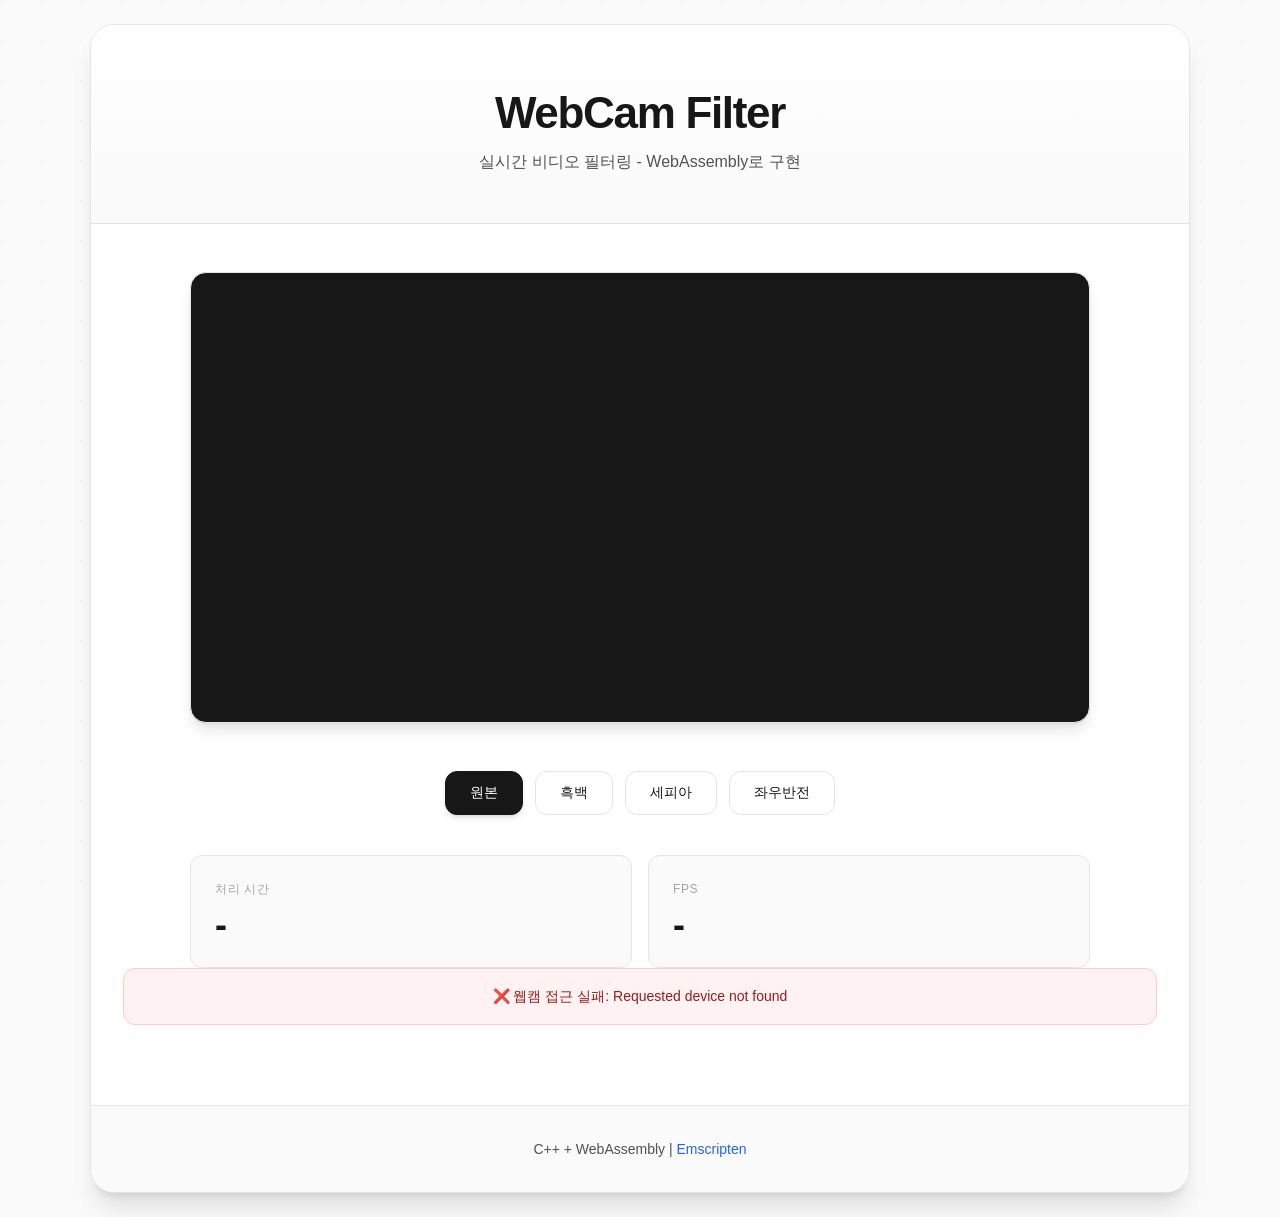
==== index.html @ b750f3d2 "deploy: 64cdeb66de04ddc3db5c64c9eddbea2c686ccd93" ====
<!DOCTYPE html>
<html lang="ko">
<head>
    <meta charset="UTF-8">
    <meta name="viewport" content="width=device-width, initial-scale=1.0">
    <meta name="description" content="WebAssembly로 구현한 고성능 실시간 웹캠 필터 - 네이티브급 성능의 이미지 처리">
    <meta name="theme-color" content="#0a0e1a">
    <title>WebCam Filter WASM - 실시간 웹캠 필터</title>
    <link rel="stylesheet" href="styles.css">
</head>
<body>
    <div class="container">
        <header role="banner">
            <h1>WebCam Filter</h1>
            <p>실시간 비디오 필터링 - WebAssembly로 구현</p>
        </header>

        <main role="main">
            <!-- Video Display Section -->
            <section class="video-container" aria-label="웹캠 비디오 스트림">
                <video id="webcam" autoplay playsinline aria-hidden="true"></video>
                <canvas id="canvas" role="img" aria-label="필터 적용된 실시간 웹캠 화면"></canvas>
            </section>

            <!-- Filter Controls -->
            <div class="controls">
                <nav class="filter-buttons" role="navigation" aria-label="필터 선택">
                    <button id="btnNone" class="filter-btn active" aria-pressed="true" data-filter="none">
                        원본
                    </button>
                    <button id="btnGrayscale" class="filter-btn" aria-pressed="false" data-filter="grayscale">
                        흑백
                    </button>
                    <button id="btnSepia" class="filter-btn" aria-pressed="false" data-filter="sepia">
                        세피아
                    </button>
                    <button id="btnFlip" class="filter-btn" aria-pressed="false" data-filter="flip">
                        좌우반전
                    </button>
                </nav>

                <!-- Performance Stats Dashboard -->
                <section class="stats" role="region" aria-label="성능 지표">
                    <div class="stat-item">
                        <span class="stat-label">처리 시간</span>
                        <span id="processingTime" class="stat-value" aria-live="polite">-</span>
                    </div>
                    <div class="stat-item">
                        <span class="stat-label">FPS</span>
                        <span id="fps" class="stat-value" aria-live="polite">-</span>
                    </div>
                </section>
            </div>

            <!-- Status Messages -->
            <div id="status" class="status" role="status" aria-live="polite">
                <p>WebAssembly 모듈 로딩 중...</p>
            </div>
        </main>

        <footer role="contentinfo">
            <p>
                <span>C++ + WebAssembly</span>
                <span aria-hidden="true"> | </span>
                <a href="https://github.com/emscripten-core/emscripten" target="_blank" rel="noopener noreferrer">
                    Emscripten
                </a>
            </p>
        </footer>
    </div>

    <script src="filters.js" defer></script>
    <script src="wrapper.js" defer></script>
    <script src="app.js" defer></script>
</body>
</html>
---- styles.css ----
/* ============================================
   MINIMAL MODERN - WebCam Filter WASM
   Refined Minimalism with Spatial Excellence
   ============================================ */

:root {
    /* Refined Grayscale Palette */
    --gray-50: #fafafa;
    --gray-100: #f5f5f5;
    --gray-200: #e5e5e5;
    --gray-300: #d4d4d4;
    --gray-400: #a3a3a3;
    --gray-500: #737373;
    --gray-600: #525252;
    --gray-700: #404040;
    --gray-800: #262626;
    --gray-900: #171717;

    /* Accent Colors - Subtle Blue */
    --blue-50: #eff6ff;
    --blue-100: #dbeafe;
    --blue-500: #3b82f6;
    --blue-600: #2563eb;
    --blue-700: #1d4ed8;

    /* Semantic Colors */
    --bg-primary: #ffffff;
    --bg-secondary: var(--gray-50);
    --text-primary: var(--gray-900);
    --text-secondary: var(--gray-600);
    --text-tertiary: var(--gray-400);
    --border-color: var(--gray-200);
    --accent: var(--blue-600);

    /* Performance Colors */
    --perf-excellent: #10b981;
    --perf-good: #3b82f6;
    --perf-warning: #f59e0b;
    --perf-critical: #ef4444;

    /* Typography - System fonts for faster load */
    --font-sans: -apple-system, BlinkMacSystemFont, 'Segoe UI', Roboto, 'Helvetica Neue', Arial, sans-serif;

    /* Spacing System (8px base) */
    --space-1: 0.25rem;  /* 4px */
    --space-2: 0.5rem;   /* 8px */
    --space-3: 0.75rem;  /* 12px */
    --space-4: 1rem;     /* 16px */
    --space-5: 1.25rem;  /* 20px */
    --space-6: 1.5rem;   /* 24px */
    --space-8: 2rem;     /* 32px */
    --space-10: 2.5rem;  /* 40px */
    --space-12: 3rem;    /* 48px */
    --space-16: 4rem;    /* 64px */
    --space-20: 5rem;    /* 80px */

    /* Shadows - Subtle Elevation */
    --shadow-xs: 0 1px 2px 0 rgba(0, 0, 0, 0.05);
    --shadow-sm: 0 1px 3px 0 rgba(0, 0, 0, 0.1), 0 1px 2px -1px rgba(0, 0, 0, 0.1);
    --shadow-md: 0 4px 6px -1px rgba(0, 0, 0, 0.1), 0 2px 4px -2px rgba(0, 0, 0, 0.1);
    --shadow-lg: 0 10px 15px -3px rgba(0, 0, 0, 0.1), 0 4px 6px -4px rgba(0, 0, 0, 0.1);
    --shadow-xl: 0 20px 25px -5px rgba(0, 0, 0, 0.1), 0 8px 10px -6px rgba(0, 0, 0, 0.1);

    /* Border Radius */
    --radius-sm: 0.375rem;  /* 6px */
    --radius-md: 0.5rem;    /* 8px */
    --radius-lg: 0.75rem;   /* 12px */
    --radius-xl: 1rem;      /* 16px */
    --radius-2xl: 1.5rem;   /* 24px */

    /* Transitions */
    --transition-fast: 150ms cubic-bezier(0.4, 0, 0.2, 1);
    --transition-base: 200ms cubic-bezier(0.4, 0, 0.2, 1);
    --transition-slow: 300ms cubic-bezier(0.4, 0, 0.2, 1);
}

* {
    margin: 0;
    padding: 0;
    box-sizing: border-box;
}

body {
    font-family: var(--font-sans);
    background: var(--bg-secondary);
    color: var(--text-primary);
    line-height: 1.6;
    -webkit-font-smoothing: antialiased;
    -moz-osx-font-smoothing: grayscale;
    min-height: 100vh;
    display: flex;
    align-items: center;
    justify-content: center;
    padding: var(--space-6);
}

/* Subtle Background Pattern */
body::before {
    content: '';
    position: fixed;
    top: 0;
    left: 0;
    width: 100%;
    height: 100%;
    background-image:
        radial-gradient(circle at 1px 1px, var(--gray-200) 1px, transparent 0);
    background-size: 40px 40px;
    opacity: 0.3;
    pointer-events: none;
    z-index: 0;
}

.container {
    position: relative;
    z-index: 1;
    background: var(--bg-primary);
    border-radius: var(--radius-2xl);
    box-shadow: var(--shadow-xl);
    padding: 0;
    max-width: 1100px;
    width: 100%;
    overflow: hidden;
    border: 1px solid var(--border-color);
}

/* Header - Generous Spacing */
header {
    text-align: center;
    padding: var(--space-16) var(--space-8) var(--space-12);
    border-bottom: 1px solid var(--border-color);
    background: linear-gradient(180deg, var(--bg-primary) 0%, var(--bg-secondary) 100%);
}

header h1 {
    font-size: clamp(2rem, 4vw, 2.75rem);
    font-weight: 700;
    color: var(--text-primary);
    letter-spacing: -0.03em;
    margin-bottom: var(--space-3);
    line-height: 1.1;
}

header p {
    font-size: 1rem;
    font-weight: 400;
    color: var(--text-secondary);
    max-width: 600px;
    margin: 0 auto;
}

/* Main Content */
main {
    padding: var(--space-12) var(--space-8);
}

/* Video Container - Hero Element */
.video-container {
    position: relative;
    width: 100%;
    max-width: 900px;
    margin: 0 auto var(--space-12);
    background: var(--gray-900);
    border-radius: var(--radius-xl);
    overflow: hidden;
    box-shadow: var(--shadow-lg);
    border: 1px solid var(--border-color);
    transition: box-shadow var(--transition-slow);
}

.video-container:hover {
    box-shadow: var(--shadow-xl);
}

#webcam {
    display: none;
}

#canvas {
    display: block;
    width: 100%;
    height: auto;
}

/* Controls Section */
.controls {
    max-width: 900px;
    margin: 0 auto;
}

/* Filter Buttons - Clean Pills */
.filter-buttons {
    display: flex;
    gap: var(--space-3);
    justify-content: center;
    margin-bottom: var(--space-10);
    flex-wrap: wrap;
}

.filter-btn {
    position: relative;
    padding: var(--space-3) var(--space-6);
    font-family: var(--font-sans);
    font-size: 0.875rem;
    font-weight: 500;
    border: 1px solid var(--border-color);
    background: var(--bg-primary);
    color: var(--text-primary);
    border-radius: var(--radius-lg);
    cursor: pointer;
    transition: all var(--transition-base);
    outline: none;
}

.filter-btn:hover {
    background: var(--gray-50);
    border-color: var(--gray-300);
    transform: translateY(-1px);
    box-shadow: var(--shadow-sm);
}

.filter-btn:active {
    transform: translateY(0);
}

.filter-btn.active {
    background: var(--text-primary);
    color: var(--bg-primary);
    border-color: var(--text-primary);
    box-shadow: var(--shadow-md);
}

.filter-btn:focus-visible {
    outline: 2px solid var(--accent);
    outline-offset: 2px;
}

/* Performance Stats - Card Grid */
.stats {
    display: grid;
    grid-template-columns: repeat(auto-fit, minmax(200px, 1fr));
    gap: var(--space-4);
    padding: 0;
}

.stat-item {
    background: var(--bg-secondary);
    border: 1px solid var(--border-color);
    border-radius: var(--radius-lg);
    padding: var(--space-6);
    transition: all var(--transition-base);
}

.stat-item:hover {
    background: var(--bg-primary);
    box-shadow: var(--shadow-sm);
    transform: translateY(-2px);
}

.stat-label {
    display: block;
    font-size: 0.75rem;
    font-weight: 500;
    color: var(--text-tertiary);
    text-transform: uppercase;
    letter-spacing: 0.05em;
    margin-bottom: var(--space-2);
}

.stat-value {
    display: block;
    font-size: 2.25rem;
    font-weight: 700;
    color: var(--text-primary);
    letter-spacing: -0.02em;
    line-height: 1;
    font-variant-numeric: tabular-nums;
}

/* Performance Color Coding */
.stat-value.perf-excellent { color: var(--perf-excellent); }
.stat-value.perf-good { color: var(--perf-good); }
.stat-value.perf-warning { color: var(--perf-warning); }
.stat-value.perf-critical { color: var(--perf-critical); }

/* Status Messages */
.status {
    text-align: center;
    padding: var(--space-4) var(--space-6);
    background: var(--blue-50);
    border: 1px solid var(--blue-100);
    border-radius: var(--radius-lg);
    margin-bottom: var(--space-8);
    font-size: 0.875rem;
    font-weight: 500;
    color: var(--blue-700);
}

.status.success {
    background: #f0fdf4;
    border-color: #bbf7d0;
    color: #15803d;
}

.status.error {
    background: #fef2f2;
    border-color: #fecaca;
    color: #991b1b;
}

.status p {
    margin: 0;
}

/* Footer - Subtle */
footer {
    text-align: center;
    padding: var(--space-8);
    border-top: 1px solid var(--border-color);
    background: var(--bg-secondary);
    font-size: 0.875rem;
    color: var(--text-secondary);
}

footer a {
    color: var(--accent);
    text-decoration: none;
    font-weight: 500;
    transition: color var(--transition-fast);
}

footer a:hover {
    color: var(--blue-700);
    text-decoration: underline;
}

/* Smooth Entrance Animation */
@keyframes fadeInUp {
    from {
        opacity: 0;
        transform: translateY(20px);
    }
    to {
        opacity: 1;
        transform: translateY(0);
    }
}

.container {
    animation: fadeInUp var(--transition-slow) ease-out;
}

/* Glitch Effect (Subtle) */
@keyframes subtleGlitch {
    0%, 100% { transform: translate(0); }
    33% { transform: translate(-1px, 1px); }
    66% { transform: translate(1px, -1px); }
}

.glitch-effect {
    animation: subtleGlitch 0.2s ease-in-out;
}

/* Responsive Design */
@media (max-width: 768px) {
    body {
        padding: var(--space-4);
    }

    header {
        padding: var(--space-12) var(--space-6) var(--space-8);
    }

    header h1 {
        font-size: 1.75rem;
    }

    main {
        padding: var(--space-8) var(--space-6);
    }

    .filter-buttons {
        gap: var(--space-2);
    }

    .filter-btn {
        padding: var(--space-2) var(--space-4);
        font-size: 0.8125rem;
    }

    .stats {
        grid-template-columns: 1fr;
        gap: var(--space-3);
    }

    .stat-item {
        padding: var(--space-5);
    }

    .stat-value {
        font-size: 1.875rem;
    }

    footer {
        padding: var(--space-6);
        font-size: 0.8125rem;
    }
}

/* Accessibility - Reduced Motion */
@media (prefers-reduced-motion: reduce) {
    *,
    *::before,
    *::after {
        animation-duration: 0.01ms !important;
        animation-iteration-count: 1 !important;
        transition-duration: 0.01ms !important;
    }
}

/* Focus Visible - Accessibility */
*:focus-visible {
    outline: 2px solid var(--accent);
    outline-offset: 2px;
}

/* Loading State */
.loading-indicator {
    display: inline-block;
    width: 16px;
    height: 16px;
    border: 2px solid var(--gray-200);
    border-top-color: var(--accent);
    border-radius: 50%;
    animation: spin 0.6s linear infinite;
}

@keyframes spin {
    to { transform: rotate(360deg); }
}

/* High-DPI Displays */
@media (-webkit-min-device-pixel-ratio: 2), (min-resolution: 192dpi) {
    body {
        font-weight: 400;
    }
}
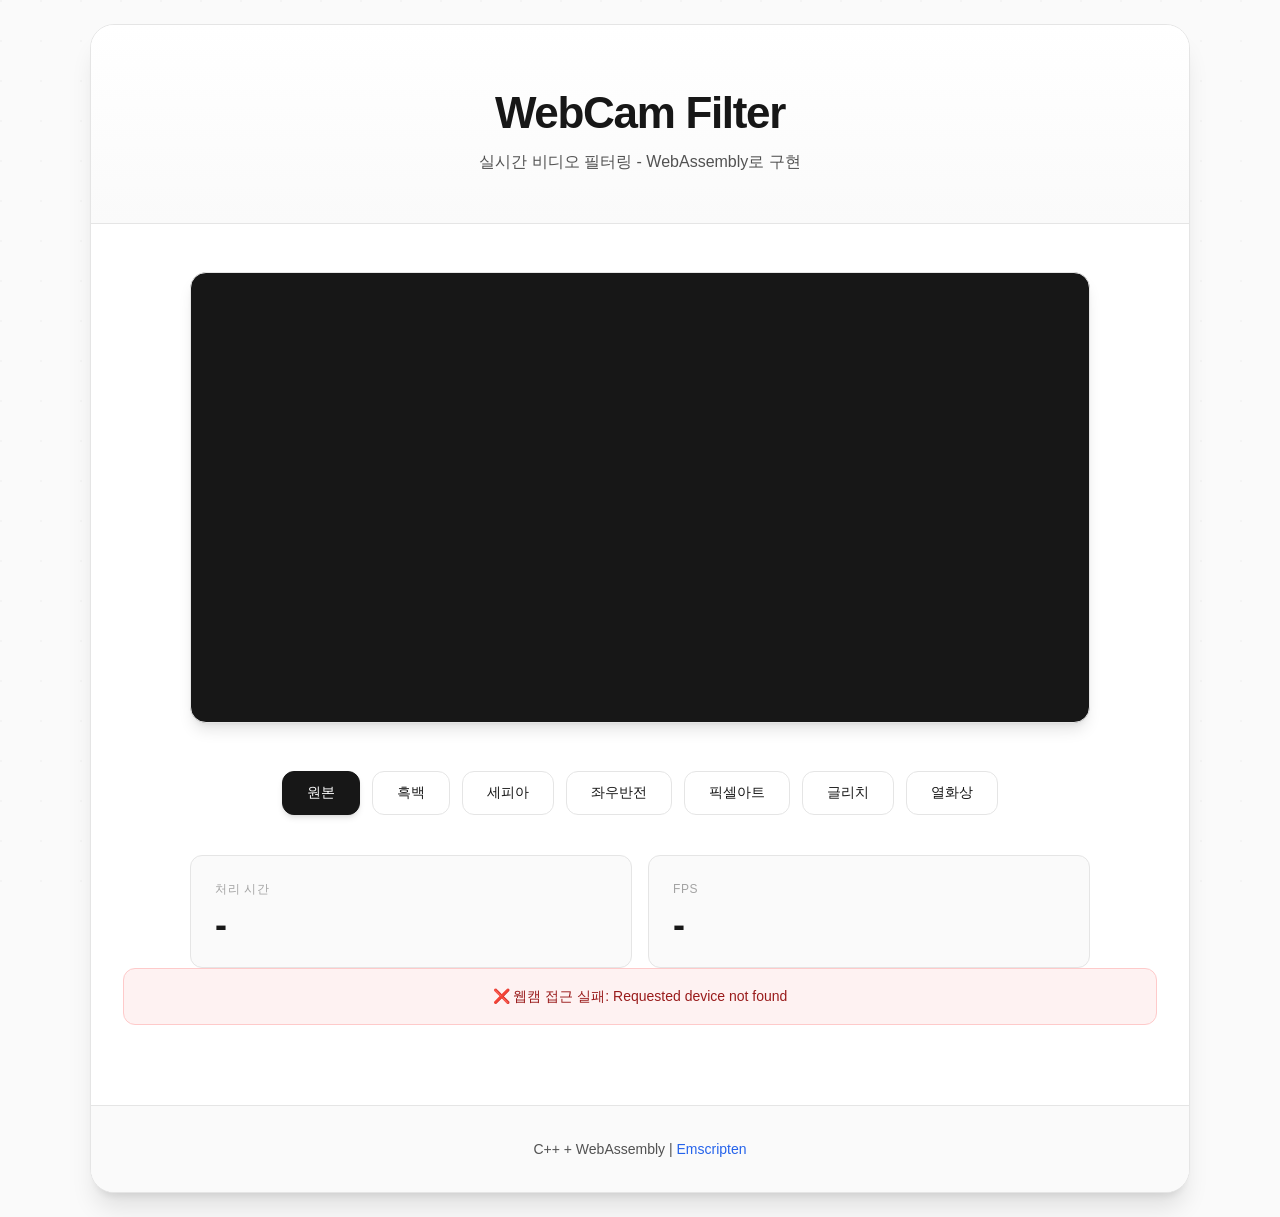
==== commit 4e9a7731: "deploy: 0f5d6d528ff0527a8372ee9baa649f92d77c5d66" ====
--- a/index.html
+++ b/index.html
@@ -37,6 +37,15 @@
                     <button id="btnFlip" class="filter-btn" aria-pressed="false" data-filter="flip">
                         좌우반전
                     </button>
+                    <button id="btnPixelate" class="filter-btn" aria-pressed="false" data-filter="pixelate">
+                        픽셀아트
+                    </button>
+                    <button id="btnGlitch" class="filter-btn" aria-pressed="false" data-filter="glitch">
+                        글리치
+                    </button>
+                    <button id="btnThermal" class="filter-btn" aria-pressed="false" data-filter="thermal">
+                        열화상
+                    </button>
                 </nav>
 
                 <!-- Performance Stats Dashboard -->
@@ -70,7 +79,6 @@
     </div>
 
     <script src="filters.js" defer></script>
-    <script src="wrapper.js" defer></script>
     <script src="app.js" defer></script>
 </body>
 </html>
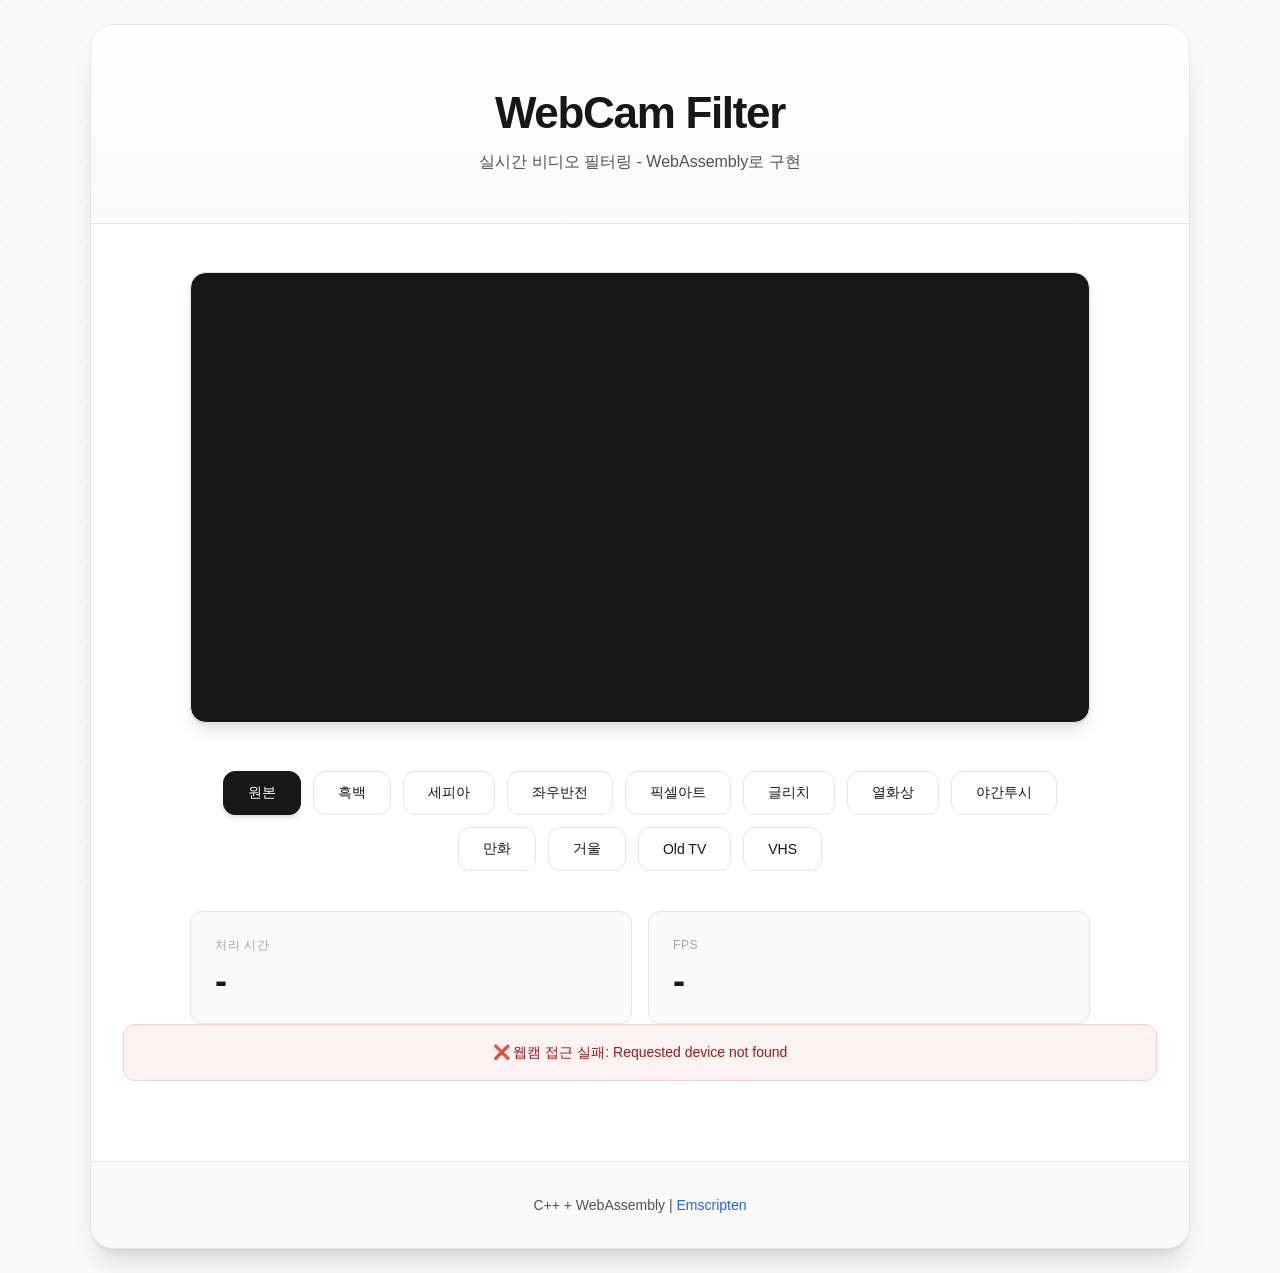
==== commit ba55de22: "deploy: 6153b319ed9f0e792923dd225bc19f73f43d7bb6" ====
--- a/index.html
+++ b/index.html
@@ -46,6 +46,21 @@
                     <button id="btnThermal" class="filter-btn" aria-pressed="false" data-filter="thermal">
                         열화상
                     </button>
+                    <button id="btnNightVision" class="filter-btn" aria-pressed="false" data-filter="nightvision">
+                        야간투시
+                    </button>
+                    <button id="btnToon" class="filter-btn" aria-pressed="false" data-filter="toon">
+                        만화
+                    </button>
+                    <button id="btnMirror" class="filter-btn" aria-pressed="false" data-filter="mirror">
+                        거울
+                    </button>
+                    <button id="btnOldTV" class="filter-btn" aria-pressed="false" data-filter="oldtv">
+                        Old TV
+                    </button>
+                    <button id="btnVHS" class="filter-btn" aria-pressed="false" data-filter="vhs">
+                        VHS
+                    </button>
                 </nav>
 
                 <!-- Performance Stats Dashboard -->
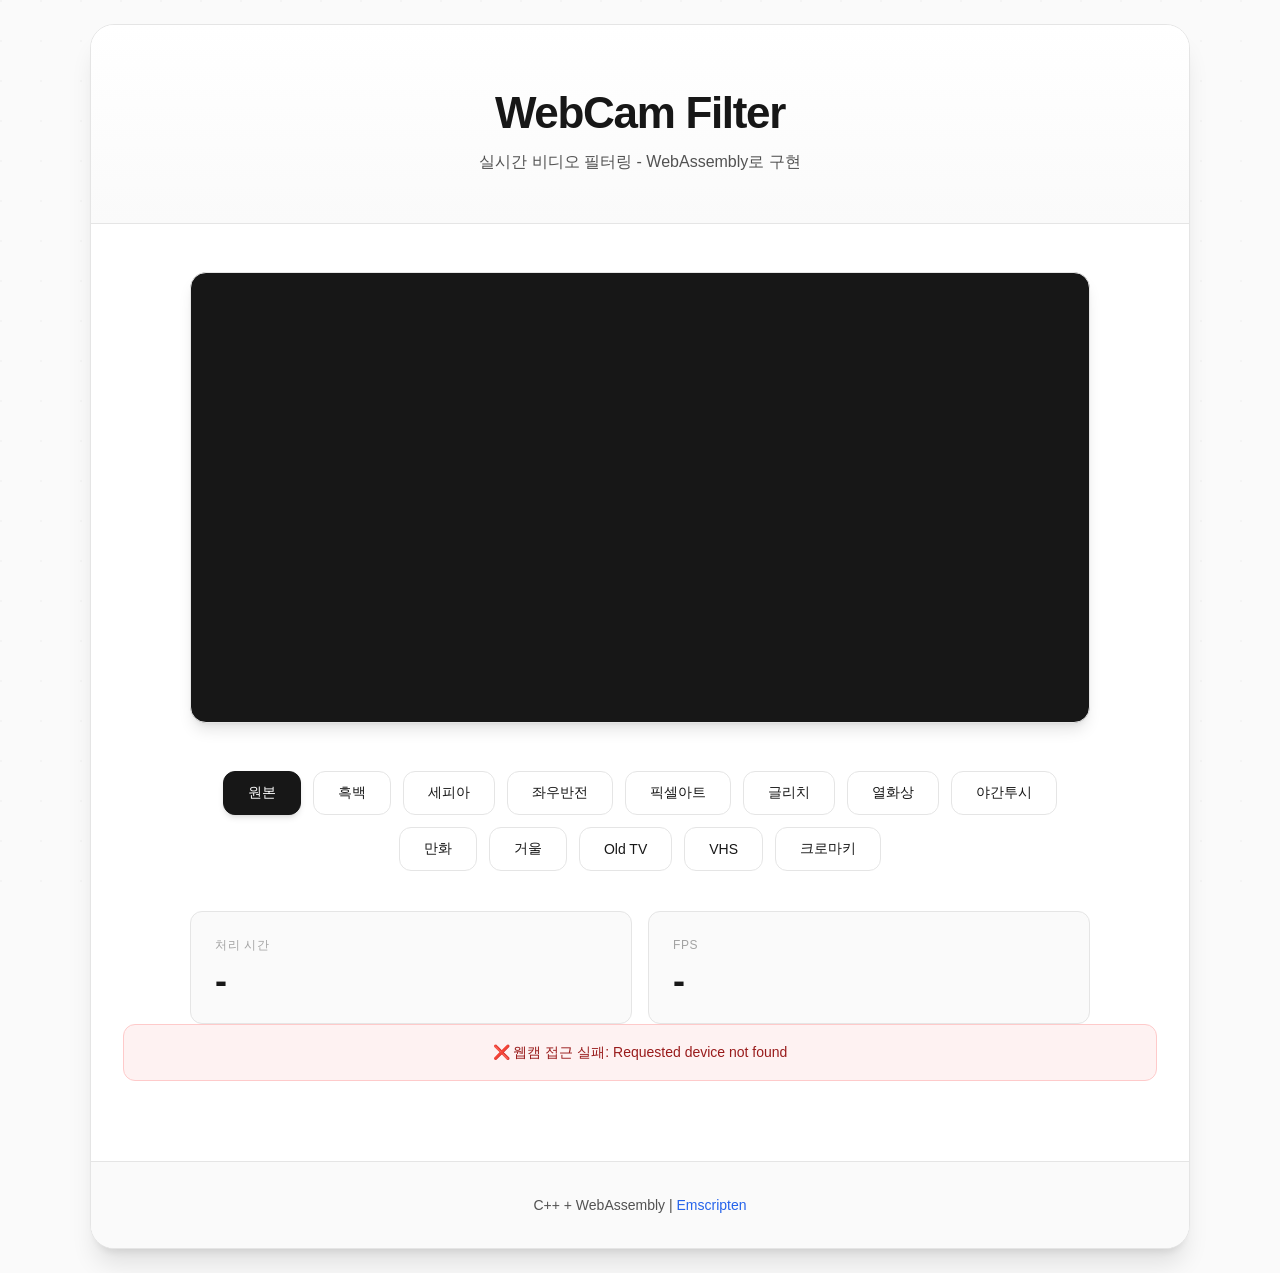
==== commit 73047017: "deploy: 6b586df86d3648ac7da7578cb4a0e2cd3556353d" ====
--- a/index.html
+++ b/index.html
@@ -61,7 +61,27 @@
                     <button id="btnVHS" class="filter-btn" aria-pressed="false" data-filter="vhs">
                         VHS
                     </button>
+                    <button id="btnChroma" class="filter-btn" aria-pressed="false" data-filter="chroma">
+                        크로마키
+                    </button>
                 </nav>
+
+                <!-- Chroma Key Controls -->
+                <section class="chroma-controls" aria-label="크로마키 설정">
+                    <div class="chroma-row">
+                        <label for="chromaColor">배경 색상</label>
+                        <input type="color" id="chromaColor" value="#00ff00">
+                    </div>
+                    <div class="chroma-row">
+                        <label for="chromaTolerance">허용 범위</label>
+                        <input type="range" id="chromaTolerance" min="10" max="150" value="60">
+                        <span id="chromaToleranceValue">60</span>
+                    </div>
+                    <div class="chroma-row">
+                        <label for="chromaFile">배경 이미지</label>
+                        <input type="file" id="chromaFile" accept="image/*">
+                    </div>
+                </section>
 
                 <!-- Performance Stats Dashboard -->
                 <section class="stats" role="region" aria-label="성능 지표">
--- a/styles.css
+++ b/styles.css
@@ -444,3 +444,18 @@
         font-weight: 400;
     }
 }
+
+.chroma-controls {
+    display: flex;
+    flex-direction: column;
+    gap: 16px;
+    align-items: center;
+    margin-bottom: 20px;
+}
+
+.chroma-row {
+    display: flex;
+    flex-direction: column;
+    align-items: center;
+    gap: 6px;
+}
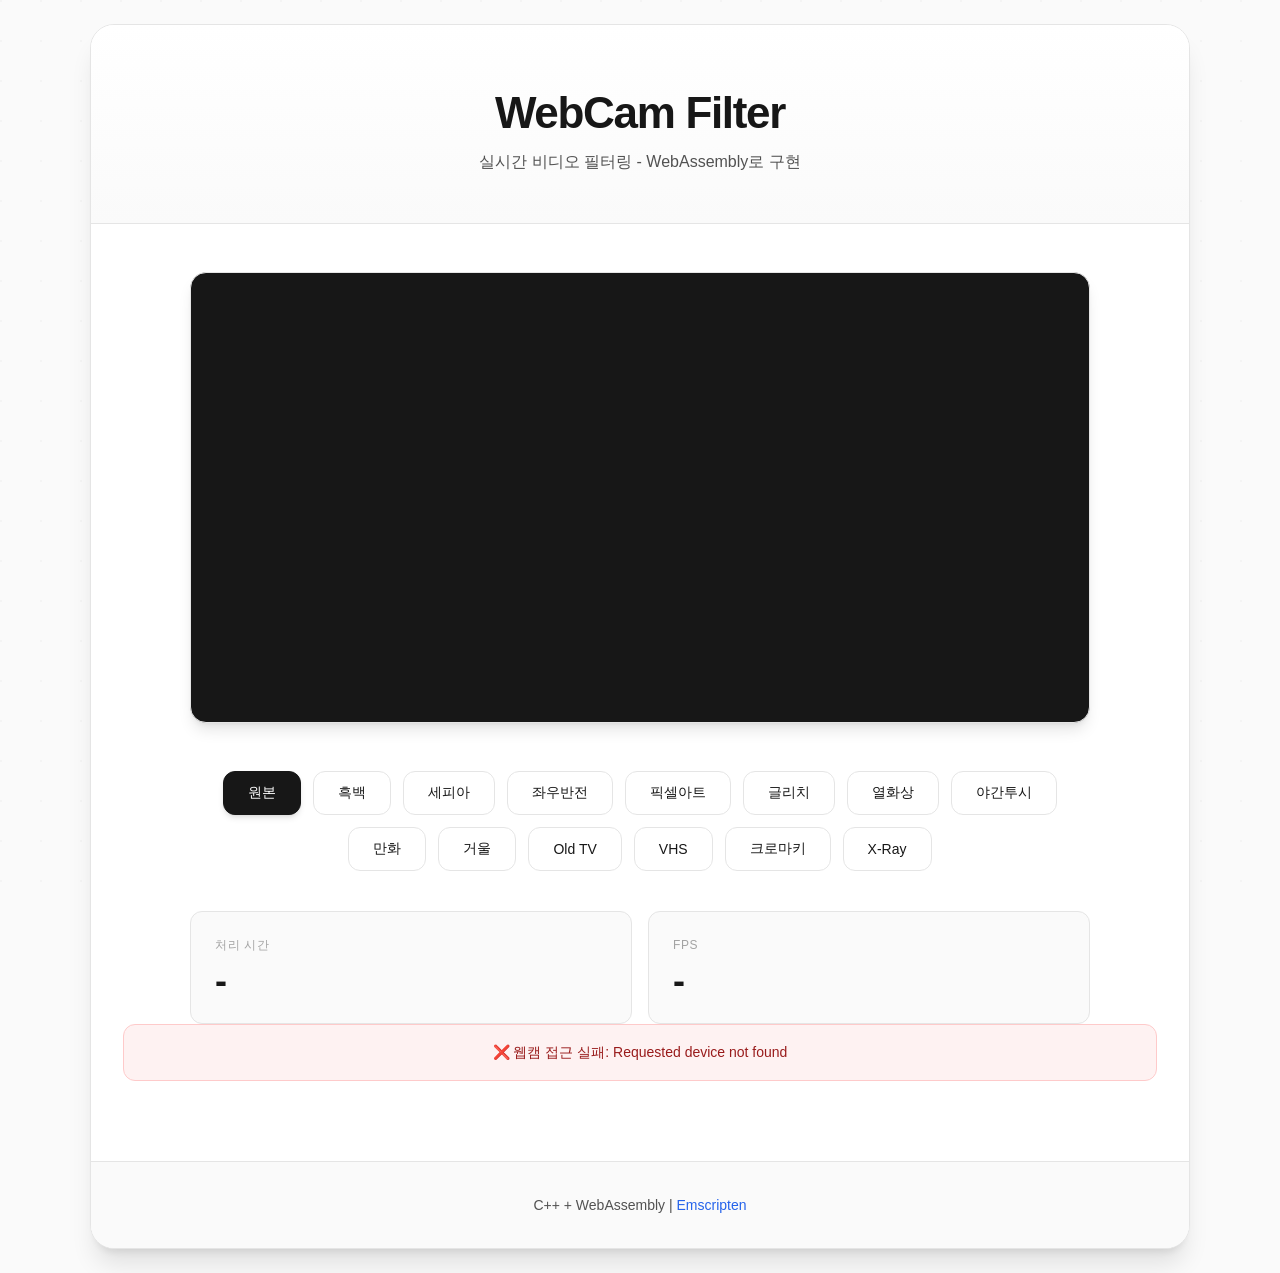
==== commit f7061a7e: "deploy: 8eeda1a94dab0ea967c447aa47ed31dbdc81f53e" ====
--- a/index.html
+++ b/index.html
@@ -64,6 +64,9 @@
                     <button id="btnChroma" class="filter-btn" aria-pressed="false" data-filter="chroma">
                         크로마키
                     </button>
+                    <button id="btnXray" class="filter-btn" aria-pressed="false" data-filter="xray">
+                        X-Ray
+                    </button>
                 </nav>
 
                 <!-- Chroma Key Controls -->
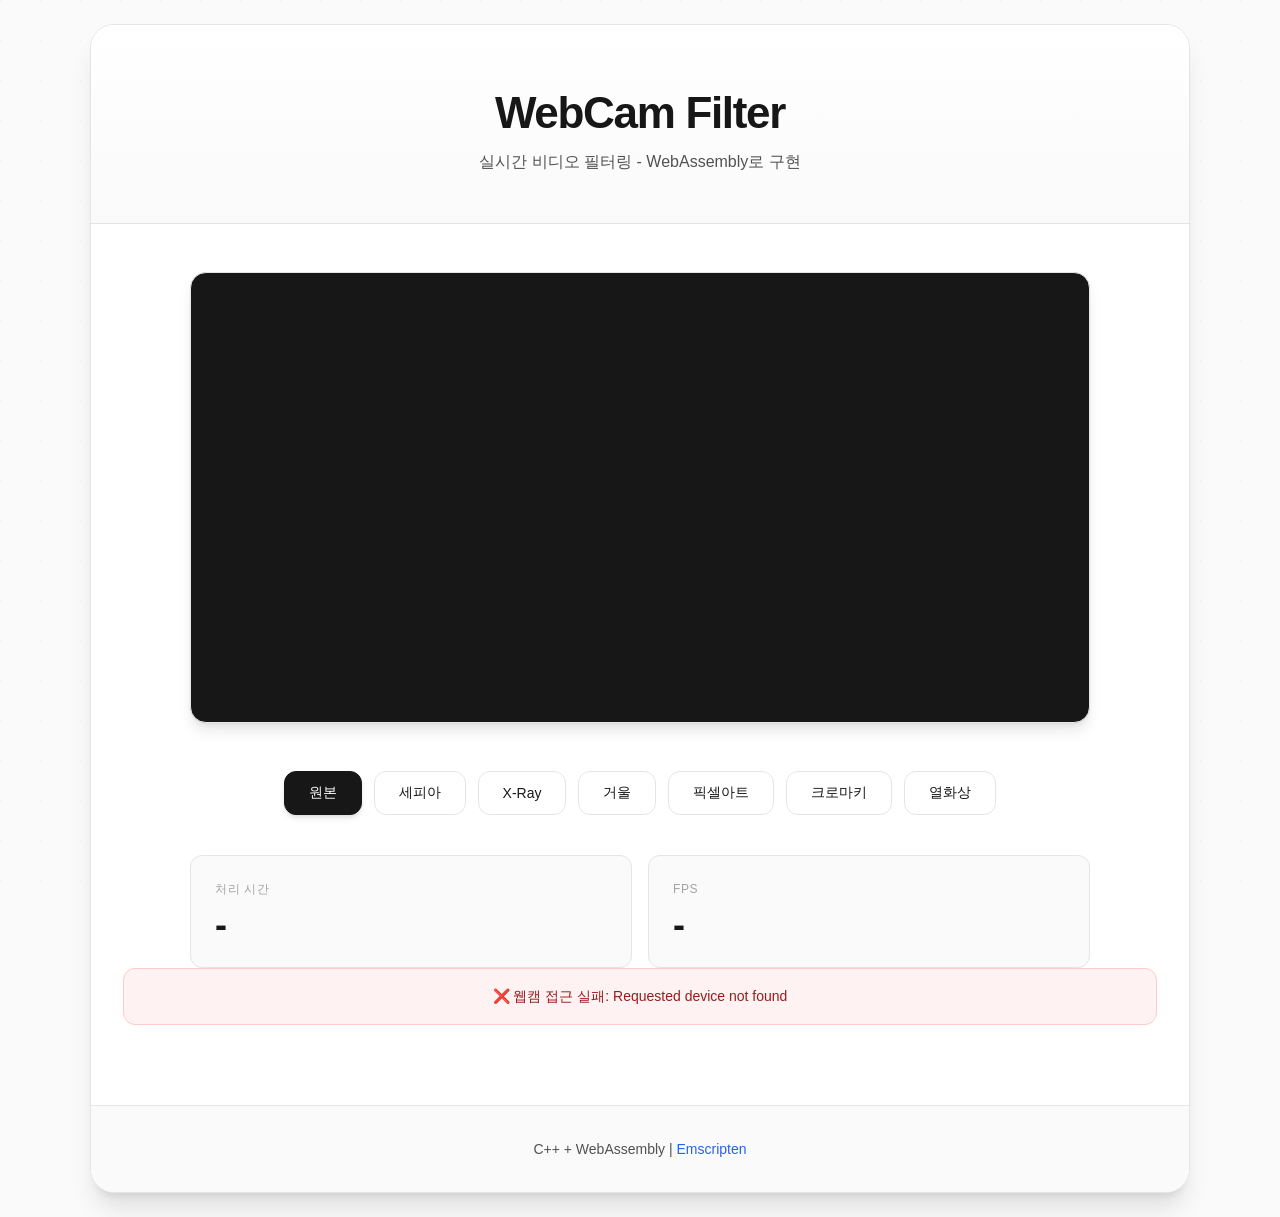
==== commit 516d99ec: "deploy: e92a40ed8746c950c152aacaedc7db045a4994c6" ====
--- a/index.html
+++ b/index.html
@@ -28,44 +28,23 @@
                     <button id="btnNone" class="filter-btn active" aria-pressed="true" data-filter="none">
                         원본
                     </button>
-                    <button id="btnGrayscale" class="filter-btn" aria-pressed="false" data-filter="grayscale">
-                        흑백
-                    </button>
                     <button id="btnSepia" class="filter-btn" aria-pressed="false" data-filter="sepia">
                         세피아
                     </button>
-                    <button id="btnFlip" class="filter-btn" aria-pressed="false" data-filter="flip">
-                        좌우반전
+                    <button id="btnXray" class="filter-btn" aria-pressed="false" data-filter="xray">
+                        X-Ray
+                    </button>
+                    <button id="btnMirror" class="filter-btn" aria-pressed="false" data-filter="mirror">
+                        거울
                     </button>
                     <button id="btnPixelate" class="filter-btn" aria-pressed="false" data-filter="pixelate">
                         픽셀아트
                     </button>
-                    <button id="btnGlitch" class="filter-btn" aria-pressed="false" data-filter="glitch">
-                        글리치
+                    <button id="btnChroma" class="filter-btn" aria-pressed="false" data-filter="chroma">
+                        크로마키
                     </button>
                     <button id="btnThermal" class="filter-btn" aria-pressed="false" data-filter="thermal">
                         열화상
-                    </button>
-                    <button id="btnNightVision" class="filter-btn" aria-pressed="false" data-filter="nightvision">
-                        야간투시
-                    </button>
-                    <button id="btnToon" class="filter-btn" aria-pressed="false" data-filter="toon">
-                        만화
-                    </button>
-                    <button id="btnMirror" class="filter-btn" aria-pressed="false" data-filter="mirror">
-                        거울
-                    </button>
-                    <button id="btnOldTV" class="filter-btn" aria-pressed="false" data-filter="oldtv">
-                        Old TV
-                    </button>
-                    <button id="btnVHS" class="filter-btn" aria-pressed="false" data-filter="vhs">
-                        VHS
-                    </button>
-                    <button id="btnChroma" class="filter-btn" aria-pressed="false" data-filter="chroma">
-                        크로마키
-                    </button>
-                    <button id="btnXray" class="filter-btn" aria-pressed="false" data-filter="xray">
-                        X-Ray
                     </button>
                 </nav>
 
--- a/styles.css
+++ b/styles.css
@@ -179,6 +179,7 @@
     display: block;
     width: 100%;
     height: auto;
+    transform: scaleX(-1);  /* 거울 모드 기본 적용 */
 }
 
 /* Controls Section */
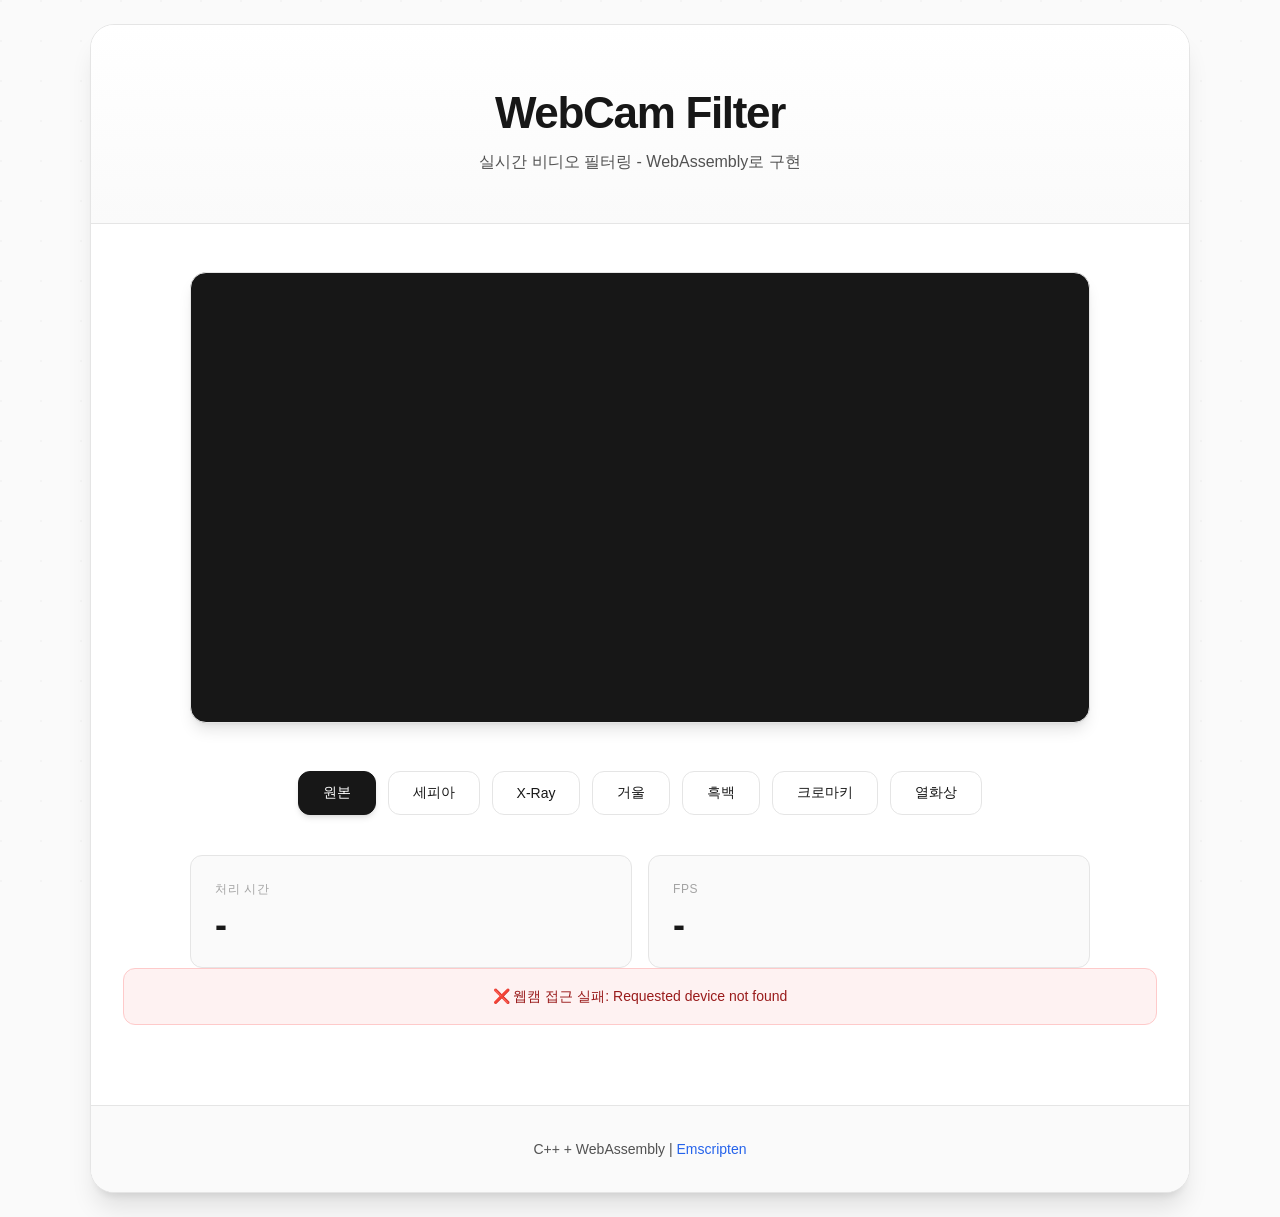
==== commit 32cea49a: "deploy: d34b53ee8598359d63cf04c9699ec2b443b636e0" ====
--- a/index.html
+++ b/index.html
@@ -37,8 +37,8 @@
                     <button id="btnMirror" class="filter-btn" aria-pressed="false" data-filter="mirror">
                         거울
                     </button>
-                    <button id="btnPixelate" class="filter-btn" aria-pressed="false" data-filter="pixelate">
-                        픽셀아트
+                    <button id="btnGrayscale" class="filter-btn" aria-pressed="false" data-filter="grayscale">
+                        흑백
                     </button>
                     <button id="btnChroma" class="filter-btn" aria-pressed="false" data-filter="chroma">
                         크로마키
--- a/styles.css
+++ b/styles.css
@@ -350,17 +350,6 @@
     animation: fadeInUp var(--transition-slow) ease-out;
 }
 
-/* Glitch Effect (Subtle) */
-@keyframes subtleGlitch {
-    0%, 100% { transform: translate(0); }
-    33% { transform: translate(-1px, 1px); }
-    66% { transform: translate(1px, -1px); }
-}
-
-.glitch-effect {
-    animation: subtleGlitch 0.2s ease-in-out;
-}
-
 /* Responsive Design */
 @media (max-width: 768px) {
     body {
@@ -424,21 +413,6 @@
     outline-offset: 2px;
 }
 
-/* Loading State */
-.loading-indicator {
-    display: inline-block;
-    width: 16px;
-    height: 16px;
-    border: 2px solid var(--gray-200);
-    border-top-color: var(--accent);
-    border-radius: 50%;
-    animation: spin 0.6s linear infinite;
-}
-
-@keyframes spin {
-    to { transform: rotate(360deg); }
-}
-
 /* High-DPI Displays */
 @media (-webkit-min-device-pixel-ratio: 2), (min-resolution: 192dpi) {
     body {
